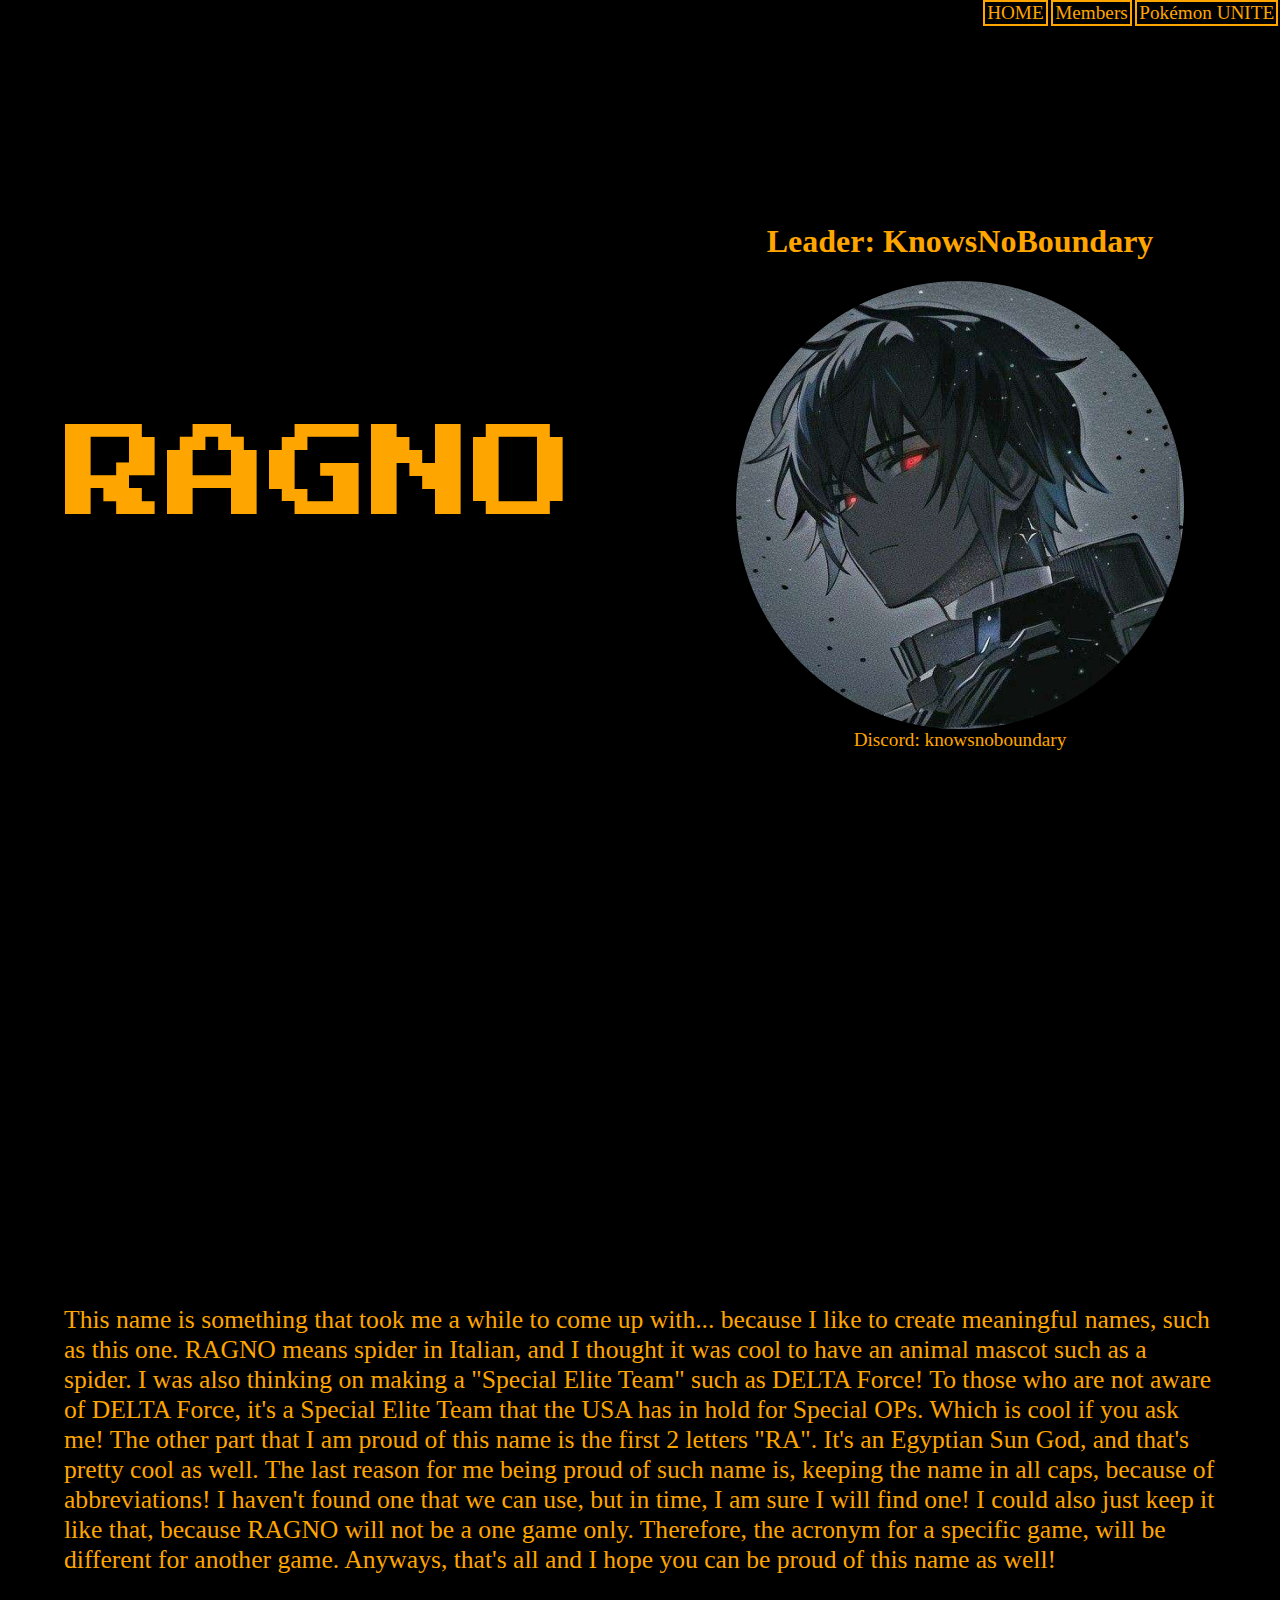
==== index.html @ 0f34900b "Add files via upload" ====
<!DOCTYPE html>
<html>
<head>
	<meta charset="utf-8">
	<meta name="viewport" content="width=device-width, initial-scale=1">
	<title>RAGNO</title>

	<!-- Our StyleSheet -->
	<link rel="stylesheet" type="text/css" href="style.css">
</head>
<body>
	<nav>
		<a href="">HOME</a>
		<a href="">Members</a>
		<a href="pokemon_unite.html">Pokémon UNITE</a>
	</nav>
<!-- page is there to make our life easier for dimensions. If
we want to create another page, we use the class page to
create this easily. -->
	<div class="page top">
		<div class="web-title">
			RAGNO
		</div>
		<div class="leader-info">
			<h1>Leader: KnowsNoBoundary</h1>
			<img src="KNB_pfp1.jpg" alt="Discord Profile Picture" width="512px" height="512px">
			<footer>Discord: knowsnoboundary</footer>
		</div>
	</div>
	<div class="page bottom">
		<p>
			This name is something that took me a while to
            come up with... because I like to create meaningful 
            names, such as this one. RAGNO means spider in 
            Italian, and I thought it was cool to have an 
            animal mascot such as a spider. I was also 
            thinking on making a "Special Elite Team" 
            such as DELTA Force! To those who are not 
            aware of DELTA Force, it's a Special Elite 
            Team that the USA has in hold for Special OPs. 
            Which is cool if you ask me! The other part 
            that I am proud of this name is the first 2 
            letters "RA". It's an Egyptian Sun God, and 
            that's pretty cool as well. The last reason 
            for me being proud of such name is, keeping 
            the name in all caps, because of abbreviations! 
            I haven't found one that we can use, but in 
            time, I am sure I will find one! I could also 
            just keep it like that, because RAGNO will not be
            a one game only. Therefore, the acronym for a
            specific game, will be different for another
            game. Anyways, that's all and I hope you can 
            be proud of this name as well! 
		</p>
	</div>
</body>
</html>
---- style.css ----
@import url('https://fonts.googleapis.com/css2?family=Press+Start+2P&display=swap');

body {
	margin: 0;
	font-family: fantasy;
	background-color: black;
	color: orange;
}

nav {
	display: flex;
	justify-content: end;
}
a {
	margin-left: 0.15%;
	margin-right: 0.15%;
	padding-left: 0.15%;
	padding-right: 0.15%;
	text-decoration: none;
	color: orange;
	border: 2px solid orange;
	font-size: 120%;
}

h1 {
	text-align: center;
	font-size: 2.5vw;
}

img {
	max-width: 70%; /* I think this controls the width for the .page container in this case */
	height: auto; /* According to chatGPT, it maintains the aspect ratio */
	border-radius: 50%; /* Creates a circular image */
}

footer {
	text-align: center;
	font-size: 1.5vw;
}

.page {
	height: 100vh;
}

.web-title {
	font-family: 'Press Start 2P', cursive;
	color: orange;
	font-size: 8vw;
	display: flex;
	justify-content: center;
	align-items: center;
	flex: 1;
}

.leader-info {
	display: flex;
	justify-content: center;
	align-items: center;
	flex-direction: column;
	flex: 1;
}

.top {
	display: flex;
}

.bottom {
	margin: 5%;
	color: orange;
	display: flex;
	justify-content: center;
	align-items: center;
	font-size: 160%;
}

@media screen and (max-width: 600px) {
	h1 {
		font-size: 120%;
	}

	footer {
		font-size: 80%;
	}

	.top {
		flex-direction: column;
	}

	.bottom {
		font-size: 100%;
	}
}
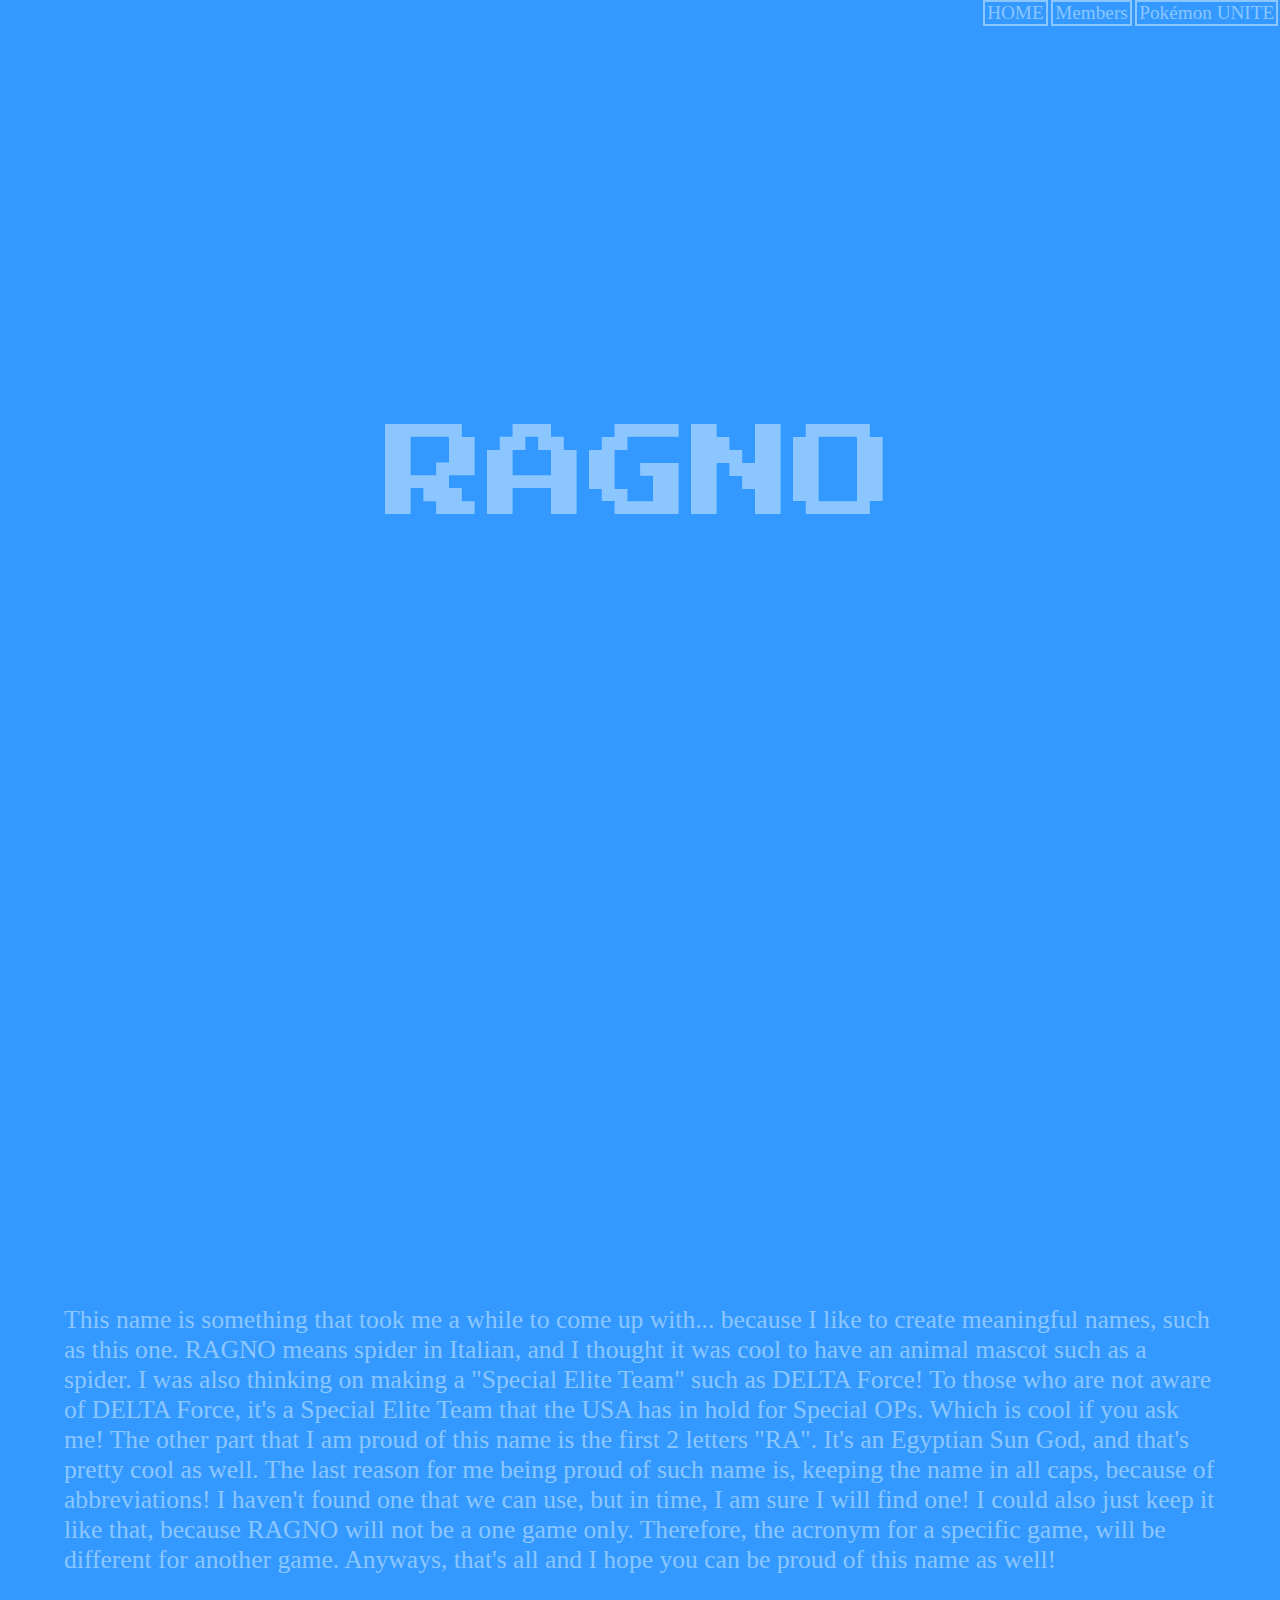
==== commit 4cd64692: "Update index.html" ====
--- a/index.html
+++ b/index.html
@@ -10,8 +10,8 @@
 </head>
 <body>
 	<nav>
-		<a href="">HOME</a>
-		<a href="">Members</a>
+		<a>HOME</a>
+		<a>Members</a>
 		<a href="pokemon_unite.html">Pokémon UNITE</a>
 	</nav>
 <!-- page is there to make our life easier for dimensions. If
@@ -20,11 +20,6 @@
 	<div class="page top">
 		<div class="web-title">
 			RAGNO
-		</div>
-		<div class="leader-info">
-			<h1>Leader: KnowsNoBoundary</h1>
-			<img src="KNB_pfp1.jpg" alt="Discord Profile Picture" width="512px" height="512px">
-			<footer>Discord: knowsnoboundary</footer>
 		</div>
 	</div>
 	<div class="page bottom">
@@ -54,4 +49,4 @@
 		</p>
 	</div>
 </body>
-</html>+</html>
--- a/style.css
+++ b/style.css
@@ -3,8 +3,8 @@
 body {
 	margin: 0;
 	font-family: fantasy;
-	background-color: black;
-	color: orange;
+	background-color: #3399ff;
+	color: #8BC6FF;
 }
 
 nav {
@@ -17,8 +17,8 @@
 	padding-left: 0.15%;
 	padding-right: 0.15%;
 	text-decoration: none;
-	color: orange;
-	border: 2px solid orange;
+	color: #8BC6FF;
+	border: 2px solid #8BC6FF;
 	font-size: 120%;
 }
 
@@ -44,7 +44,7 @@
 
 .web-title {
 	font-family: 'Press Start 2P', cursive;
-	color: orange;
+/*	color: orange;*/ /* Useless Verbatium Code */
 	font-size: 8vw;
 	display: flex;
 	justify-content: center;
@@ -66,7 +66,7 @@
 
 .bottom {
 	margin: 5%;
-	color: orange;
+/*	color: orange;*/ /* Useless Verbatium Code */
 	display: flex;
 	justify-content: center;
 	align-items: center;
